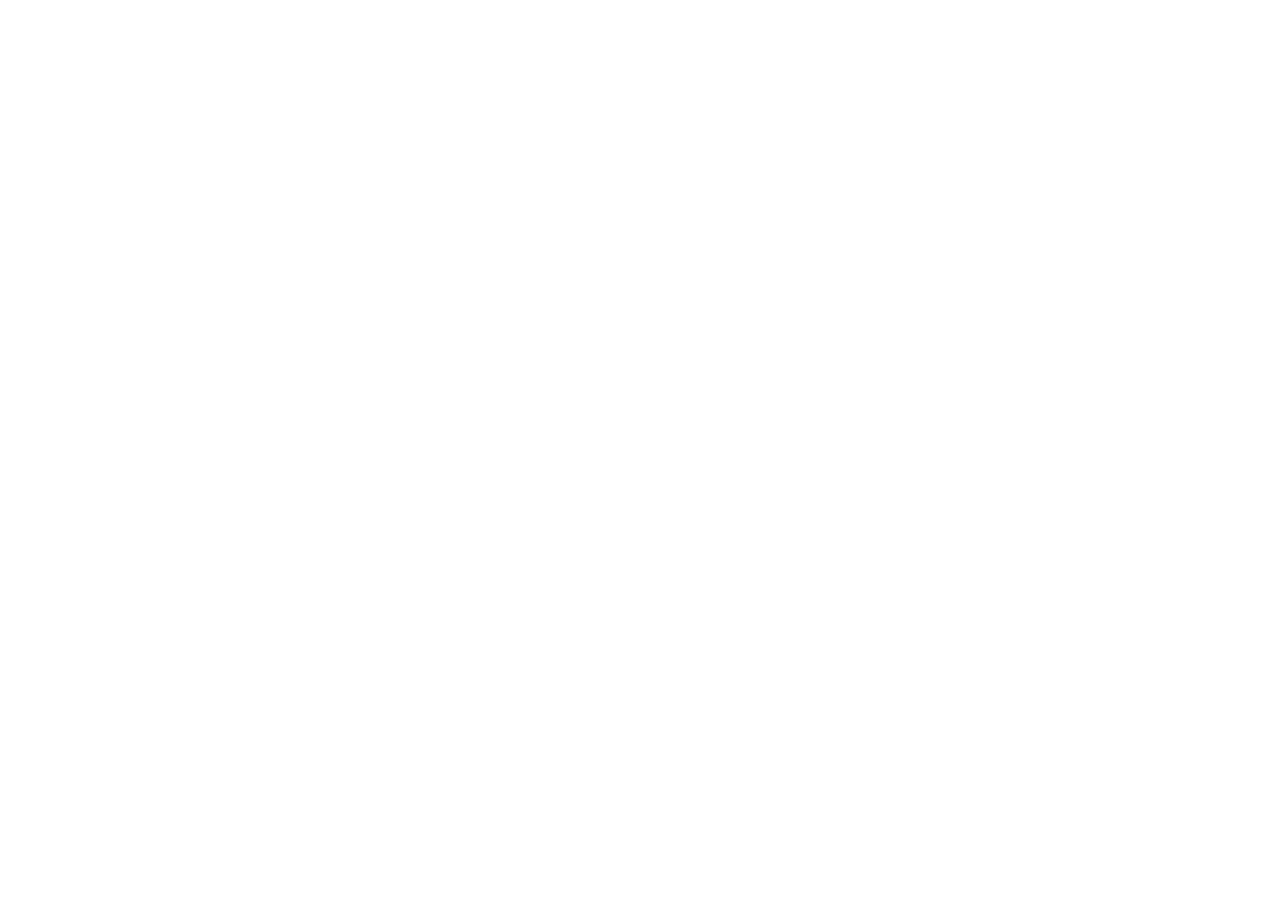
==== index.html @ 8c5748b8 "Activity9" ====
<!DOCTYPE html>
<html lang="en">
    <head>
        <meta charset="utf-8">
        <meta name="viewport" content="width=device-width">
            <title></title>

        <!--put your external stylesheet links here-->
        <link rel="stylesheet" href="css/style.css">
        <!--[if IE<9]>
            <link rel="stylesheet" href="css/style.ie.css">
        <![endif]-->

         <!--you can also place internal styles here;
             place these within <style> tags-->
        
    </head>

    <body>
        <!--put your initial page content here-->

        <!--you can also use this space for internal scripts;
        place these within <script> tags-->

        <!--put your external script links here-->
        <script src="https://d3js.org/d3.v7.min.js"></script>
        <script src="https://d3js.org/d3-geo-projection.v3.min.js"></script>
        <script type="text/javascript" src="lib/topojson.js"></script>
        <script type="text/javascript" src="lib/d3-geo-projection.js"></script>
        <script type="text/javascript" src="js/main_working.js"></script>

    </body>
</html>
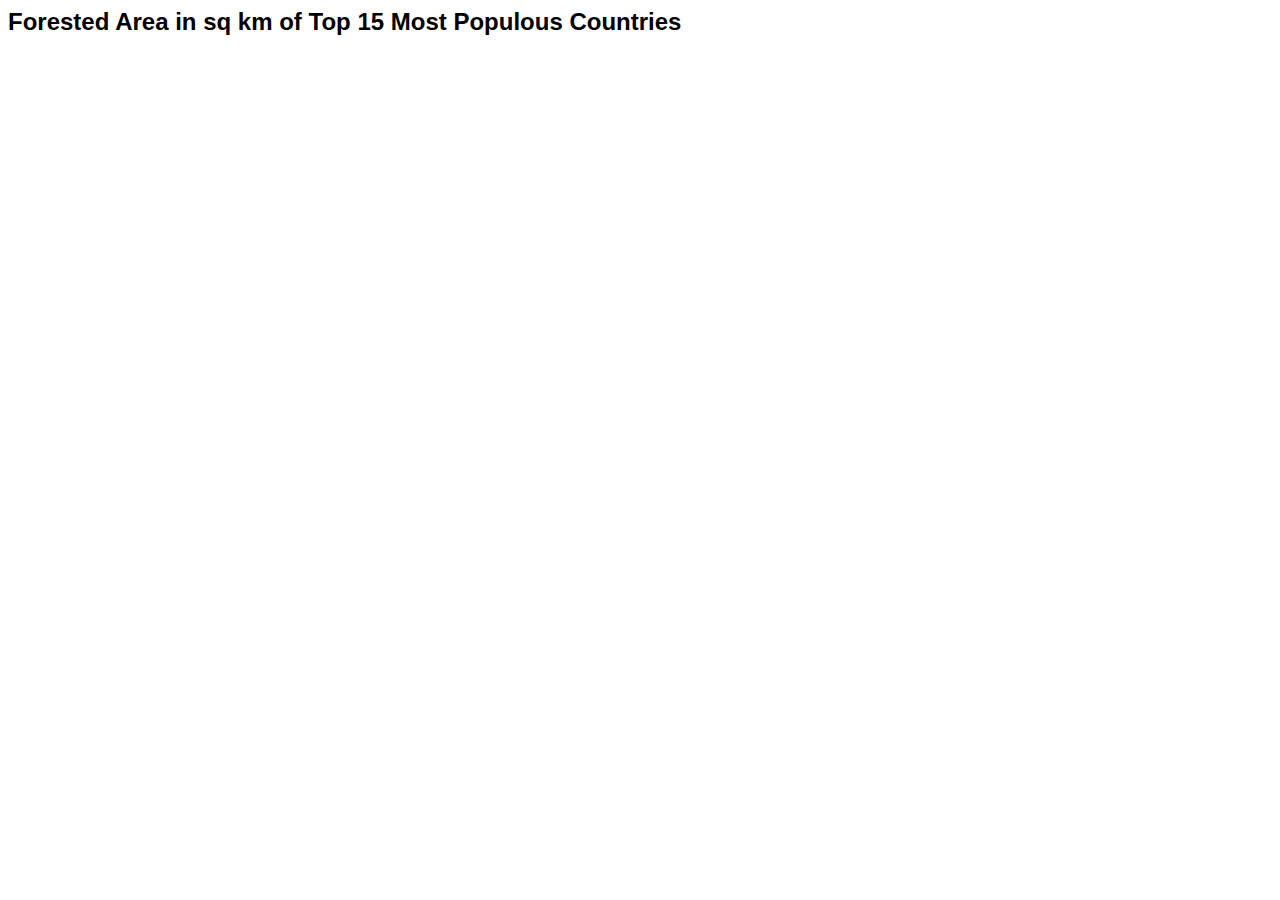
==== commit 9c95b9d9: "Lab 2 Attempt 1" ====
--- a/index.html
+++ b/index.html
@@ -7,26 +7,38 @@
 
         <!--put your external stylesheet links here-->
         <link rel="stylesheet" href="css/style.css">
-        <!--[if IE<9]>
-            <link rel="stylesheet" href="css/style.ie.css">
-        <![endif]-->
 
-         <!--you can also place internal styles here;
-             place these within <style> tags-->
-        
+        <style>
+            #content {
+                display:inline-block;
+            }
+    
+            /* #map, #chart-container {
+            flex: 1; /* This will make both containers take up equal space */
+            /* margin: 5px; This adds some space around the containers */
+        /* }  */
+        </style>
     </head>
 
     <body>
         <!--put your initial page content here-->
+        <nav id= "title" class= "navbar navbar-expand-md navbar-dark fixed-top title">
+            <div class = "container">
+                <a class= "navbar-brand">Forested Area in sq km of Top 15 Most Populous Countries</a>
+            </div>
+        </nav>
 
-        <!--you can also use this space for internal scripts;
-        place these within <script> tags-->
+        <div id="content">
+            <div id="map"></div>
+            <div id="chart-container"></div>
+        </div>
+
 
         <!--put your external script links here-->
+        <script type="text/javascript" src="lib/topojson.js"></script>
         <script src="https://d3js.org/d3.v7.min.js"></script>
         <script src="https://d3js.org/d3-geo-projection.v3.min.js"></script>
-        <script type="text/javascript" src="lib/topojson.js"></script>
-        <script type="text/javascript" src="lib/d3-geo-projection.js"></script>
+        <!--<script type="text/javascript" src="lib/d3-geo-projection.js"></script>-->
         <script type="text/javascript" src="js/main_working.js"></script>
 
     </body>
--- a/css/style.css
+++ b/css/style.css
@@ -0,0 +1,60 @@
+/*Add CSS styles here*/
+.axis path,
+.axis line {
+    fill: none;
+    stroke: black;
+    stroke-width: 1px;
+    shape-rendering: crispEdges;
+}
+
+.axis text {
+    font-family: sans-serif;
+    font-size: 0.9em;
+}
+
+.title {
+    font-family: sans-serif;
+    font-size: 1.5em;
+    font-weight: bold;
+}
+
+.text{
+    font-family: sans-serif;
+    font-size: 1.5em;
+    font-weight: bold;   
+}
+
+.countries {
+    fill: #FFF;
+    stroke: #CCC;
+    stroke-width: 2px;
+}
+
+.map {
+    border: medium solid #999;
+    margin: 10px 0 0 20px;
+}
+
+.chart {
+    background-color: rgba(128,128,128,.2);
+    border: medium solid #999;
+    float: right;
+    margin: 10px 20px 0 0;
+}
+
+.dropdown {
+    position: absolute;
+    top: 30px;
+    left: 40px;
+    z-index: 10;
+    font-family: sans-serif;
+    font-size: 1em;
+    font-weight: bold;
+    padding: 2px;
+    border: 1px solid #999;
+    box-shadow: 2px 2px 4px #999;
+}
+
+option {
+    font-weight: normal;
+}